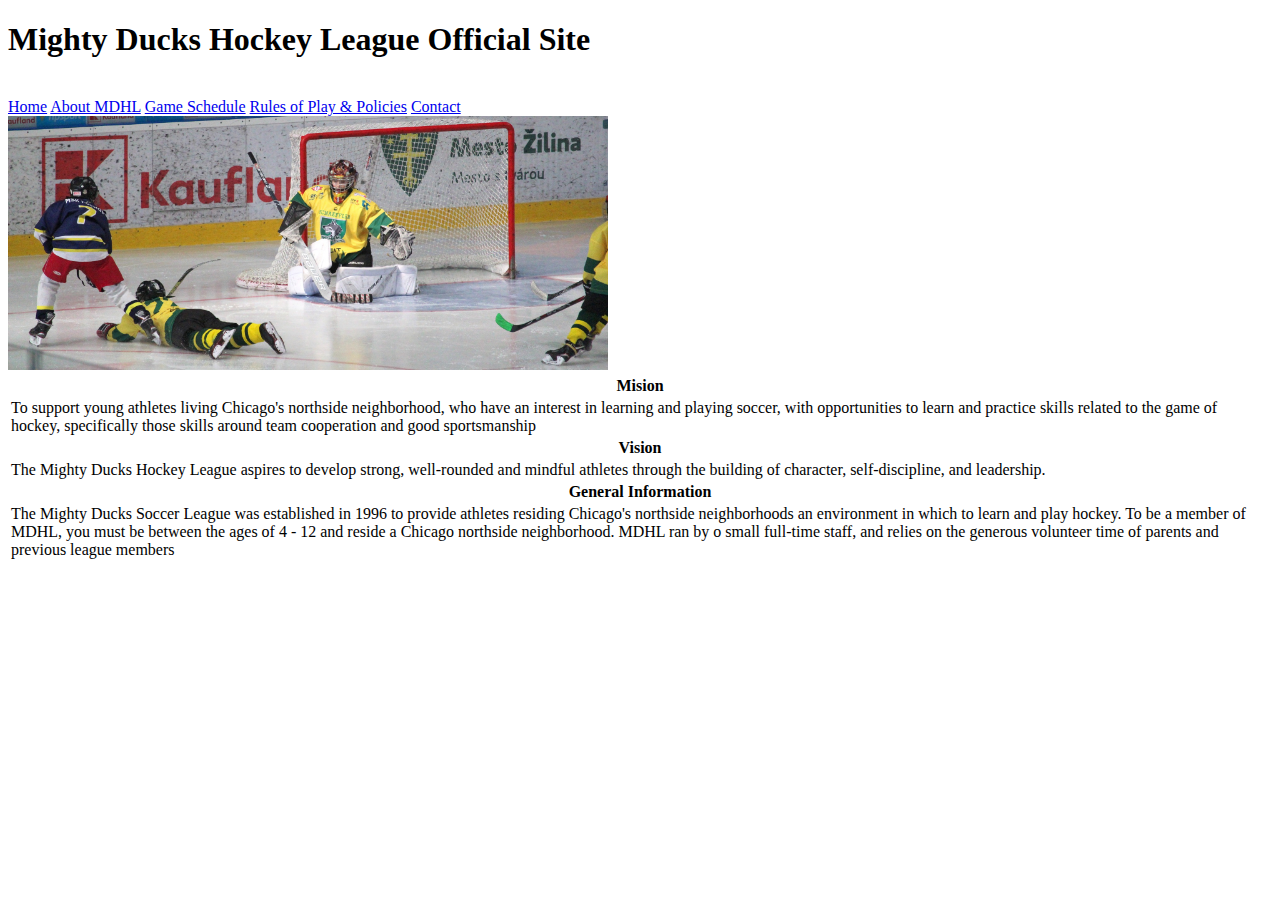
==== About MDHL.html @ 30417a4a "first commit" ====
<!DOCTYPE html>
<html lang="en">
<head>
    <meta charset="UTF-8">
    <meta http-equiv="X-UA-Compatible" content="IE=edge">
    <meta name="viewport" content="width=device-width, initial-scale=1.0">
    <title>About MDHL</title>
</head>
<body>
    <h1>Mighty Ducks Hockey League  Official Site</h1>
    <img src="./asets/Logo Mighty ducks-01.png" alt="" width="200">
    <nav>
        <a href="./index.html">Home</a>
        <a href="./About MDHL.html">About MDHL</a>
        <a href="./Game schedule.html">Game Schedule</a>
        <a href="./Rules of Play.html">Rules of Play & Policies</a>
        <a href="./Contact.html">Contact</a>
    <nav>
        <img src="./assets/design1_image2.jpg" alt="image 2" width="600">
        <table>
            <tr>
              <th>Mision</th>
            </tr>
            <tr>
                <td>To support young athletes living Chicago's northside neighborhood, who have an interest in
                    learning and playing soccer, with opportunities to learn and practice skills related to the game of
                    hockey, specifically those skills around team cooperation and good sportsmanship</td>
            </tr>
            <tr>
                <th>Vision</th>
            </tr>
                 <td>The Mighty Ducks Hockey League aspires to develop strong, well-rounded and mindful athletes
                    through the building of character, self-discipline, and leadership.</td>
            <tr>
                <th>General Information</th>
            </tr>
                <td>The Mighty Ducks Soccer League was established in 1996 to provide athletes residing
                    Chicago's northside neighborhoods an environment in which to learn and play hockey. To be a
                    member of MDHL, you must be between the ages of 4 - 12 and reside a Chicago northside
                    neighborhood. MDHL ran by o small full-time staff, and relies on the generous volunteer time of
                    parents and previous league members</td>
        </table>
</body>
</html>
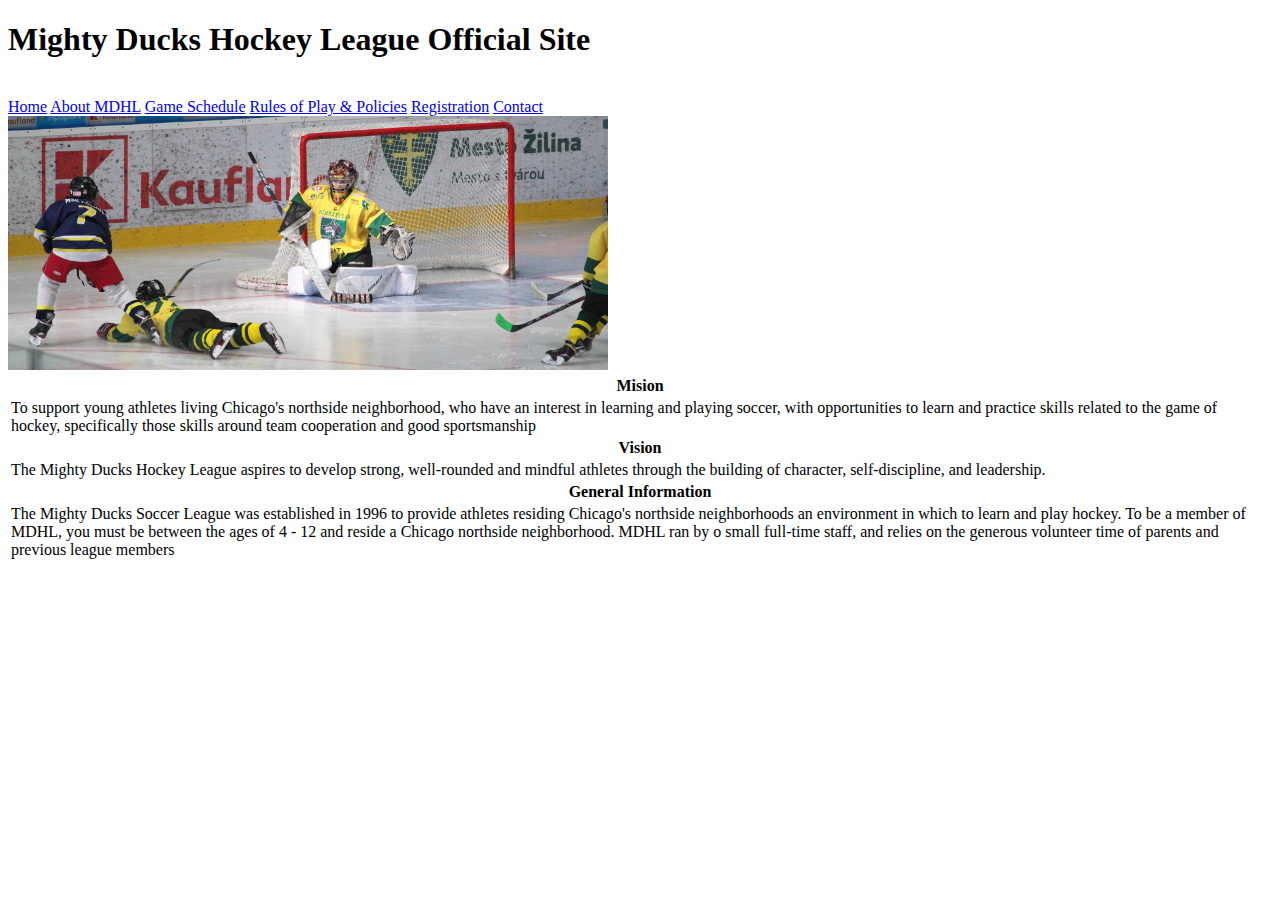
==== commit ffe65cf1: "actualizacion para task4" ====
--- a/About MDHL.html
+++ b/About MDHL.html
@@ -14,6 +14,7 @@
         <a href="./About MDHL.html">About MDHL</a>
         <a href="./Game schedule.html">Game Schedule</a>
         <a href="./Rules of Play.html">Rules of Play & Policies</a>
+        <a href="./Registration.html">Registration</a>
         <a href="./Contact.html">Contact</a>
     <nav>
         <img src="./assets/design1_image2.jpg" alt="image 2" width="600">
